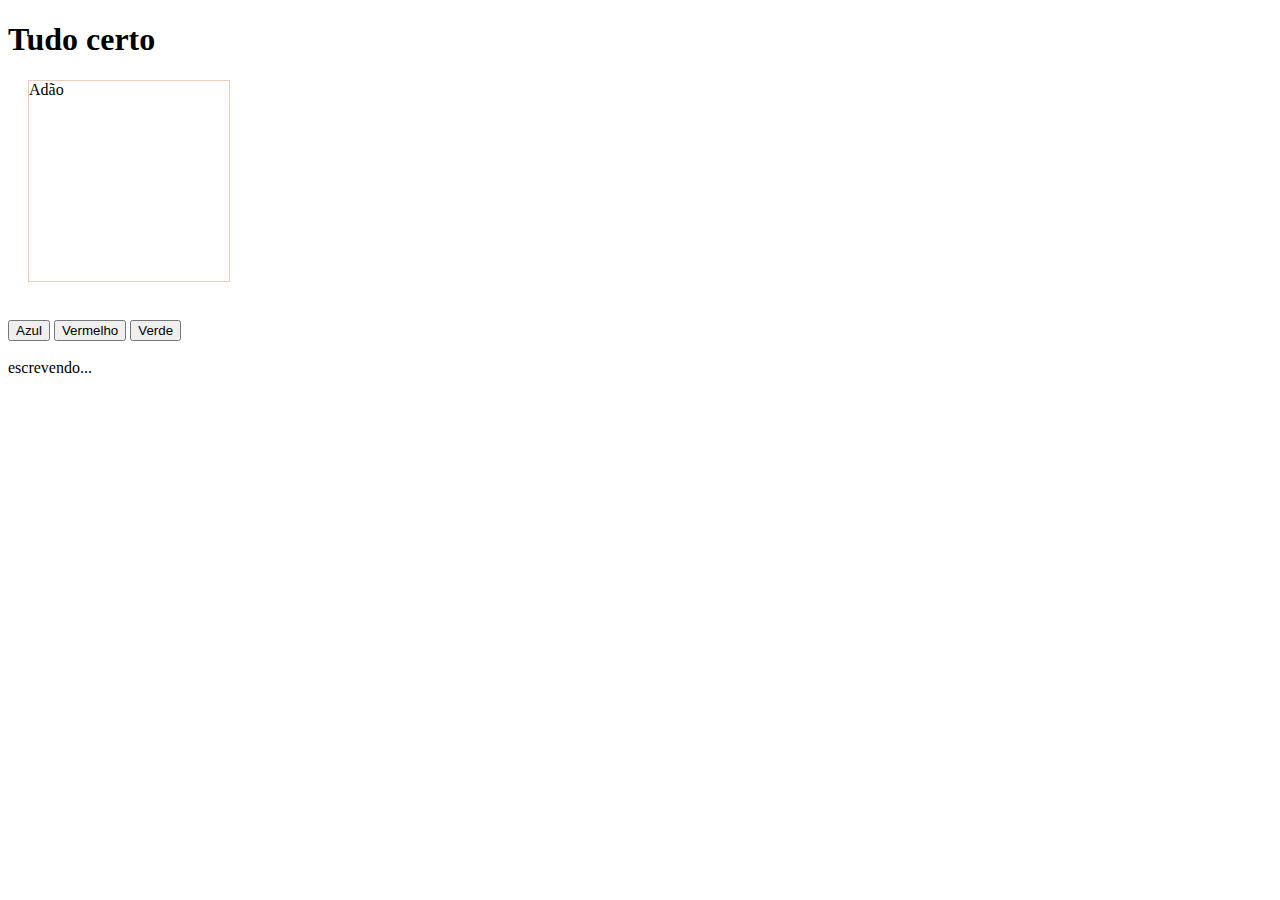
==== index.html @ 19af9790 "Arquivos iniciais" ====
<!doctype html>
<html lang="en">
<head>
    <meta charset="UTF-8">
    <meta name="viewport"
          content="width=device-width, user-scalable=no, initial-scale=1.0, maximum-scale=1.0, minimum-scale=1.0">
    <meta http-equiv="X-UA-Compatible" content="ie=edge">
    <title>Aprendendo Javascript</title>

    <link rel="stylesheet" href="estilo.css">

</head>
<body>

    <h1 id="titulo">Olá mundo</h1>

    <div id="nome" name="nome"> Adão </div>

    <br>

    <button onclick="azul()">Azul</button>
    <button onclick="vermelho()">Vermelho</button>
    <button onclick="verde()">Verde</button>

    <br><br>

    <script src="script.js"></script>
</body>
</html>
---- estilo.css ----
#nome{
    width: 200px;
    height: 200px;
    margin: 20px;
    border: solid 1px #EECCBB;
}

.verde{
    background-color: #00FF00;
}

.vermelho{
    background-color: #FF0000;
}

.azul{
    background-color: #0000FF;
}
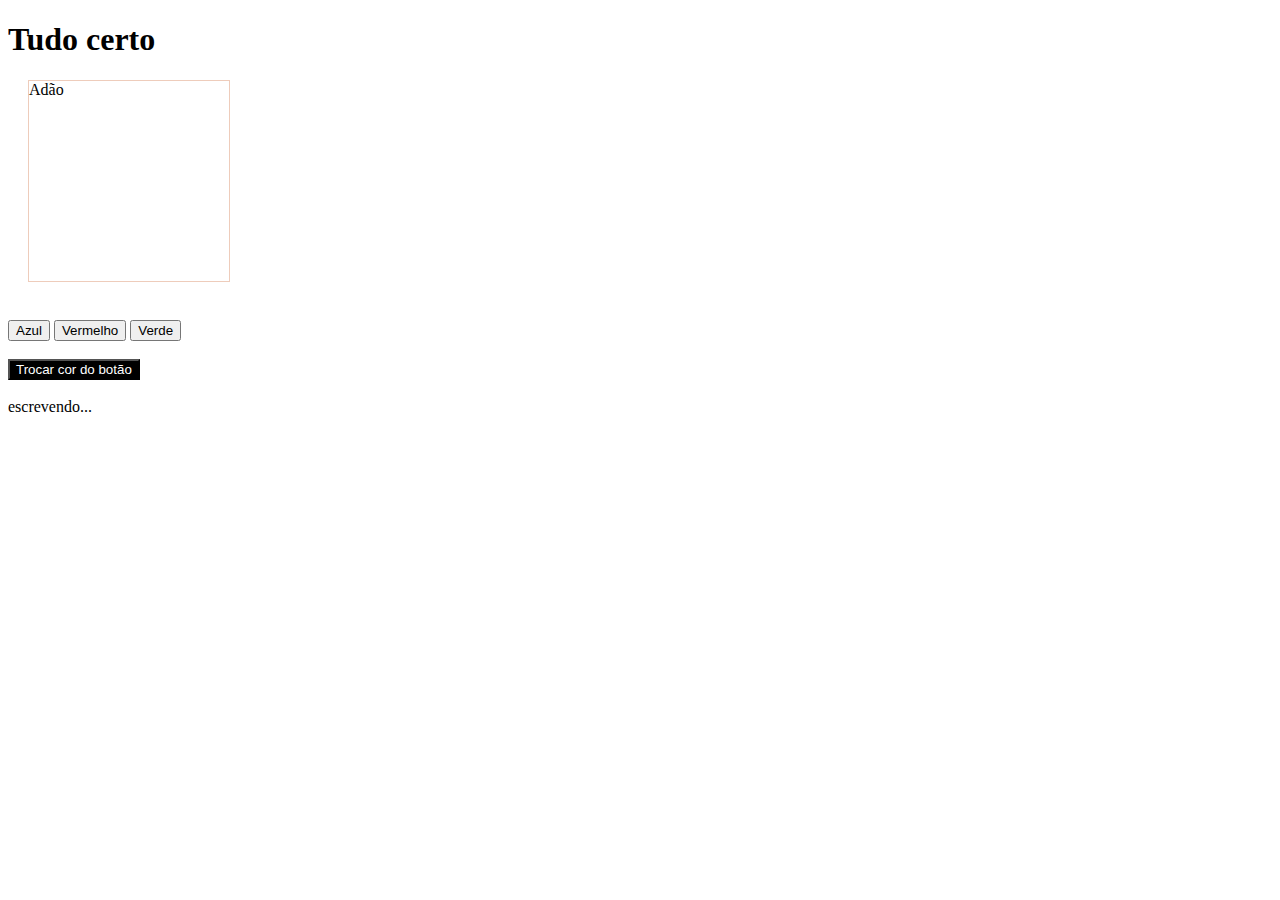
==== commit 75717e54: "manipulando elementos com classlist" ====
--- a/index.html
+++ b/index.html
@@ -24,6 +24,10 @@
 
     <br><br>
 
+    <button id="btnTrocar" onclick="trocar()" class="preto">Trocar cor do botão</button>
+
+    <br><br>
+
     <script src="script.js"></script>
 </body>
 </html>--- a/estilo.css
+++ b/estilo.css
@@ -6,8 +6,14 @@
     border: solid 1px #EECCBB;
 }
 
+.preto{
+    background-color: #000000;
+    color: #FFFFFF;
+}
+
 .verde{
     background-color: #00FF00;
+    color: #000000;
 }
 
 .vermelho{
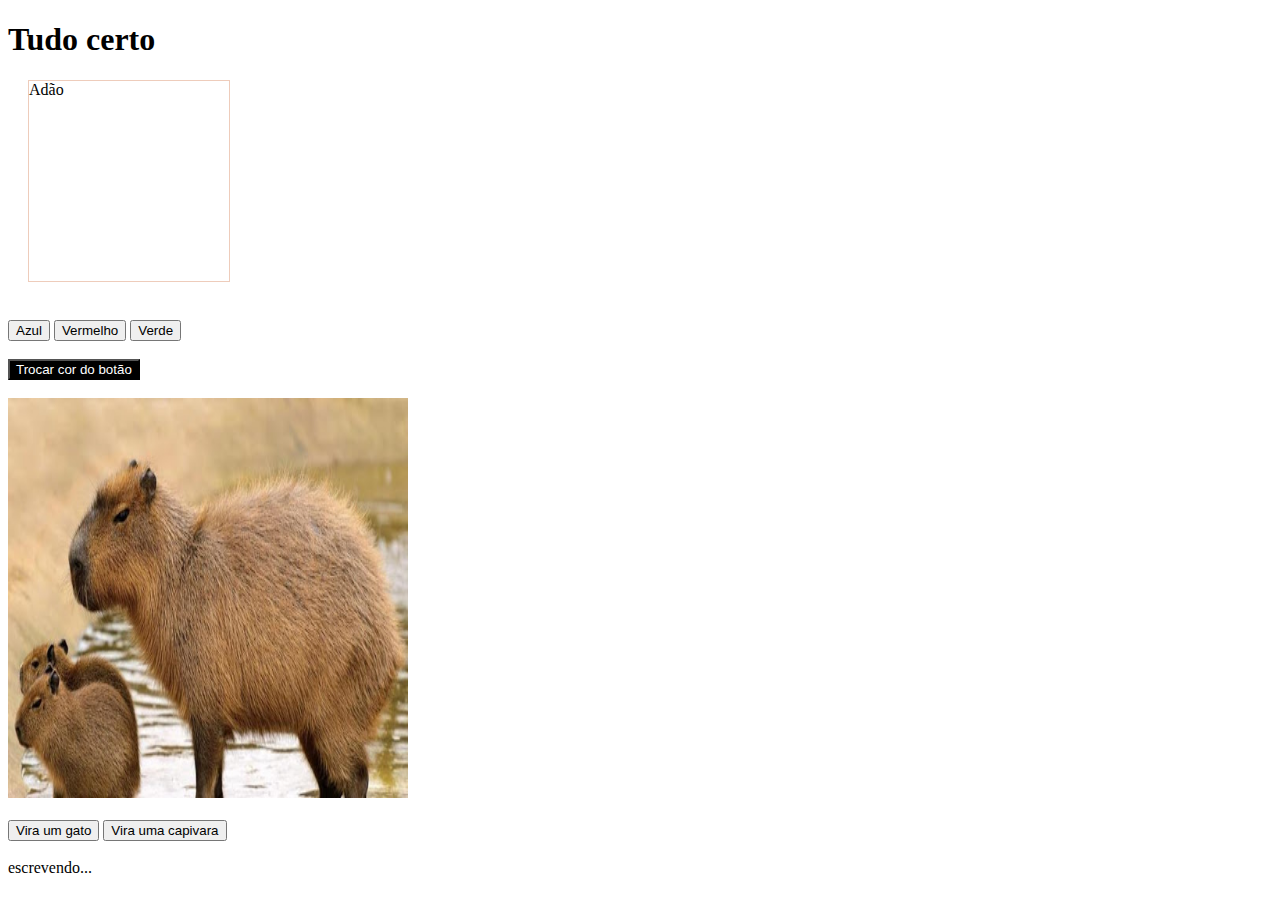
==== commit 5e1e032c: "Modificando atributos" ====
--- a/index.html
+++ b/index.html
@@ -28,6 +28,13 @@
 
     <br><br>
 
+    <img src="img/capivara.jpg" class="animal">
+    <br><br>
+    <button onclick="trocaAimal('gato')">Vira um gato</button>
+    <button onclick="trocaAimal('capivara')">Vira uma capivara</button>
+
+    <br><br>
+
     <script src="script.js"></script>
 </body>
 </html>--- a/estilo.css
+++ b/estilo.css
@@ -22,4 +22,9 @@
 
 .azul{
     background-color: #0000FF;
+}
+
+.animal{
+    width: 400px;
+    height: 400px;
 }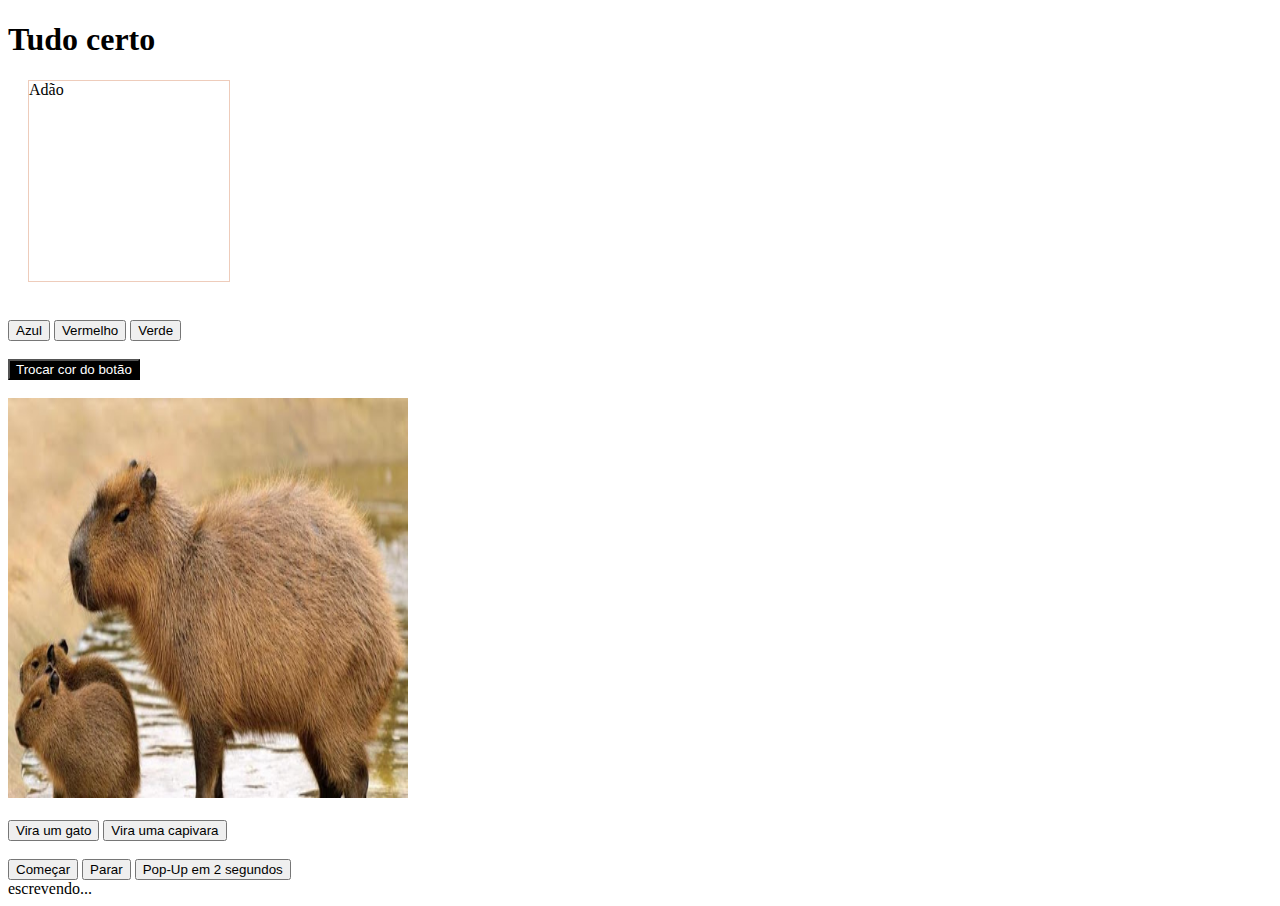
==== commit e01acd03: "Timers e template string" ====
--- a/index.html
+++ b/index.html
@@ -35,6 +35,14 @@
 
     <br><br>
 
+    <button onclick="comecar()">Começar</button>
+    <button onclick="parar()">Parar</button>
+    <button onclick="rodar()">Pop-Up em 2 segundos</button>
+    <br/>
+    <div class="timer"></div>
+
+    <div class="scrollButton" onclick="subirTela()"></div>
+
     <script src="script.js"></script>
 </body>
 </html>--- a/estilo.css
+++ b/estilo.css
@@ -27,4 +27,19 @@
 .animal{
     width: 400px;
     height: 400px;
-}+}
+
+.scrollButton{
+
+    width: 40px;
+    height: 40px;
+    border-radius: 15px;
+    background-color: #FF0000;
+    position: fixed;
+    right: 20px;
+    bottom: 20px;
+    z-index: 999;
+    cursor: pointer;
+    display: none;
+}
+
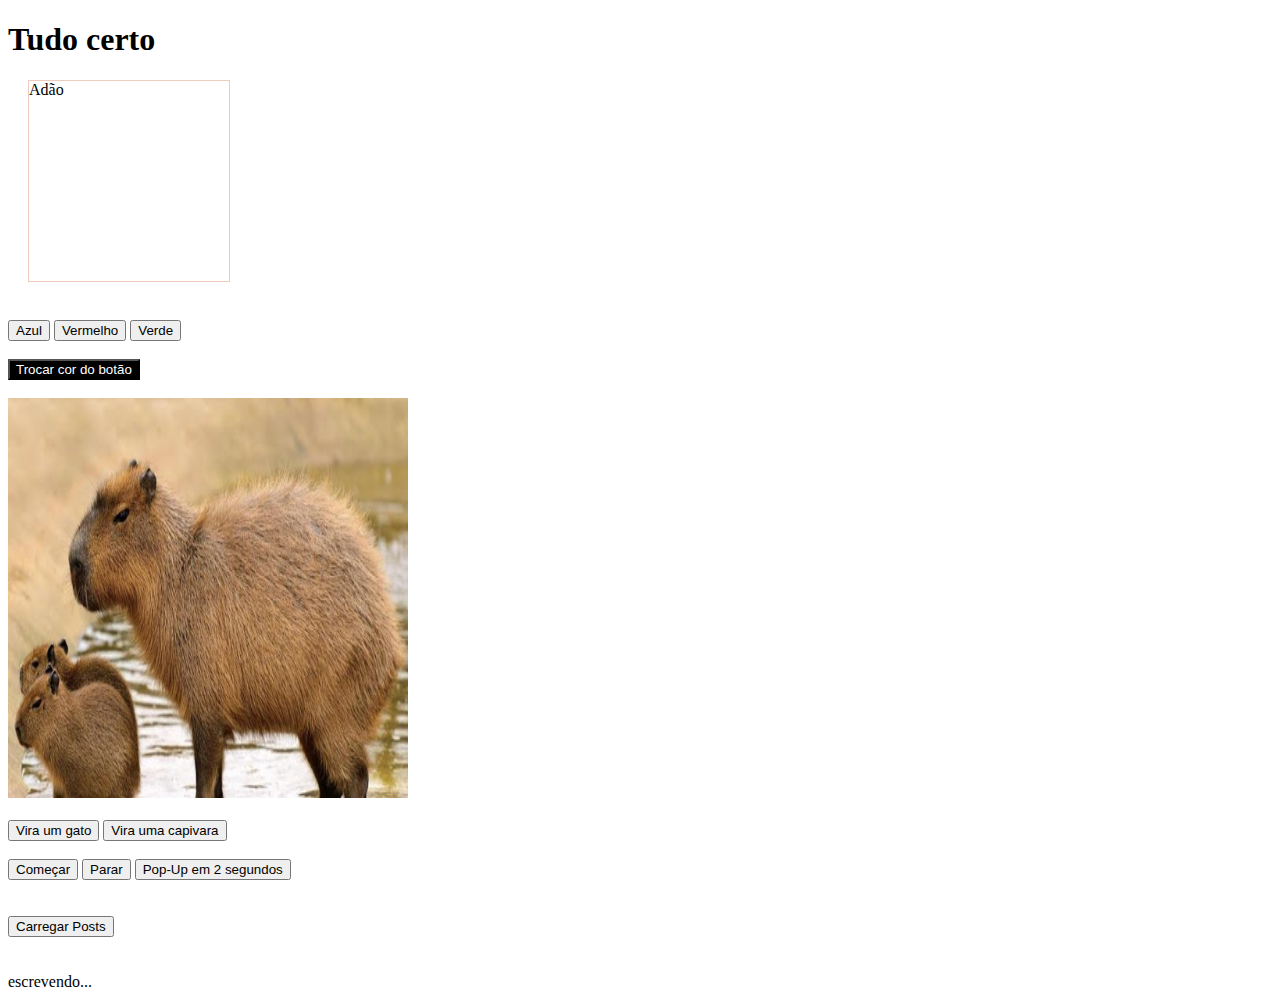
==== commit c7a62e41: "Fazendo requisições - parte 1" ====
--- a/index.html
+++ b/index.html
@@ -41,8 +41,17 @@
     <br/>
     <div class="timer"></div>
 
+    <br/><br/>
+
+    <button onclick="carregarPosts()">Carregar Posts</button>
+    <br/>
+    <div id="posts"></div>
+
+    <br/><br/>
+
     <div class="scrollButton" onclick="subirTela()"></div>
 
     <script src="script.js"></script>
+    <script src="script2.js"></script>
 </body>
 </html>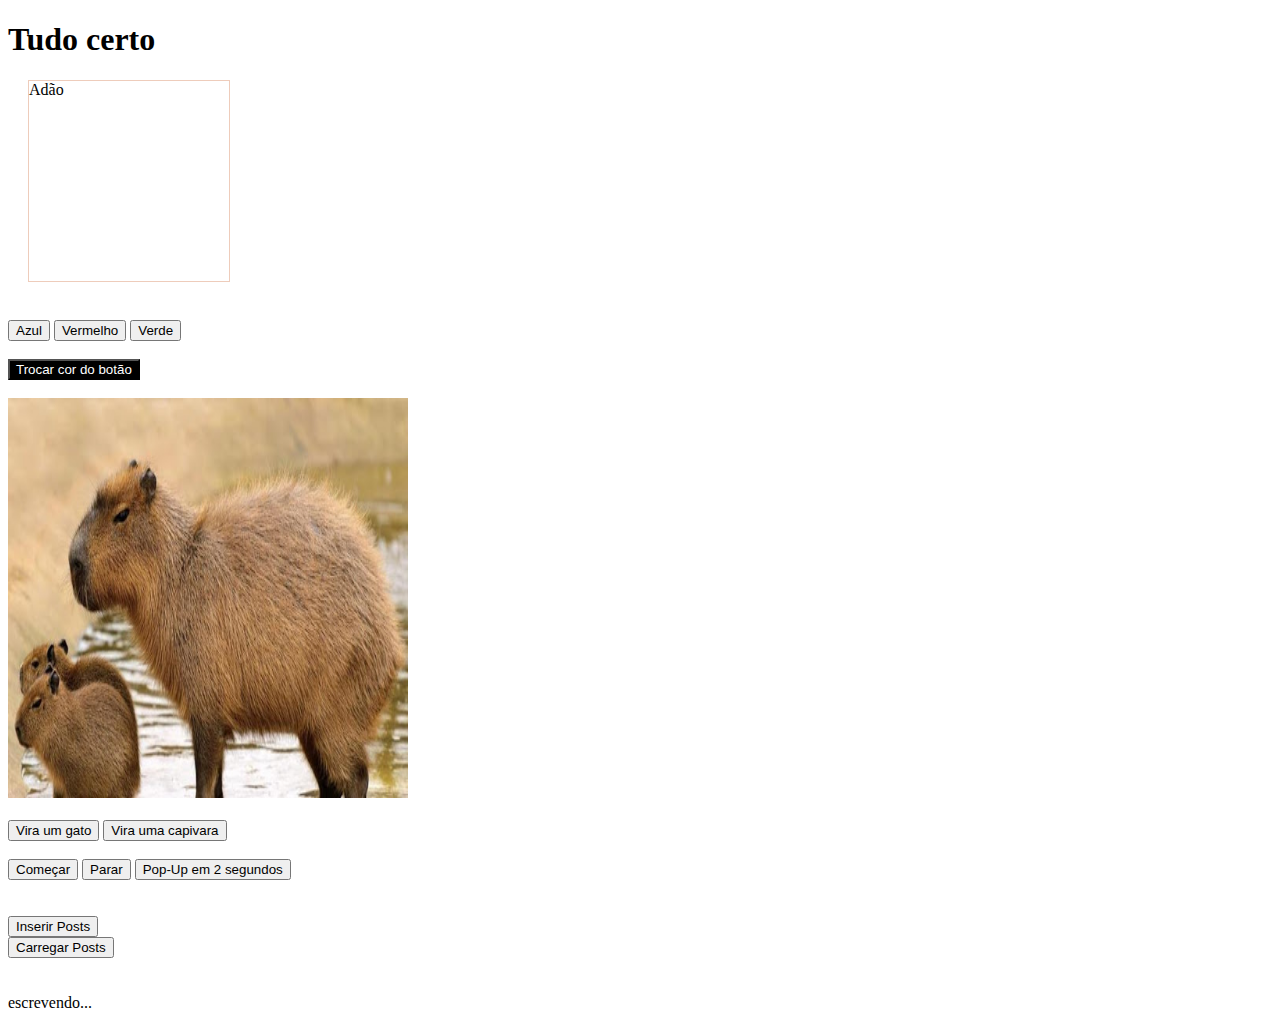
==== commit f08c9ce8: "Requisição para inclusão de posts" ====
--- a/index.html
+++ b/index.html
@@ -43,6 +43,8 @@
 
     <br/><br/>
 
+    <button onclick="inserirPosts()">Inserir Posts</button>
+    <br/>
     <button onclick="carregarPosts()">Carregar Posts</button>
     <br/>
     <div id="posts"></div>
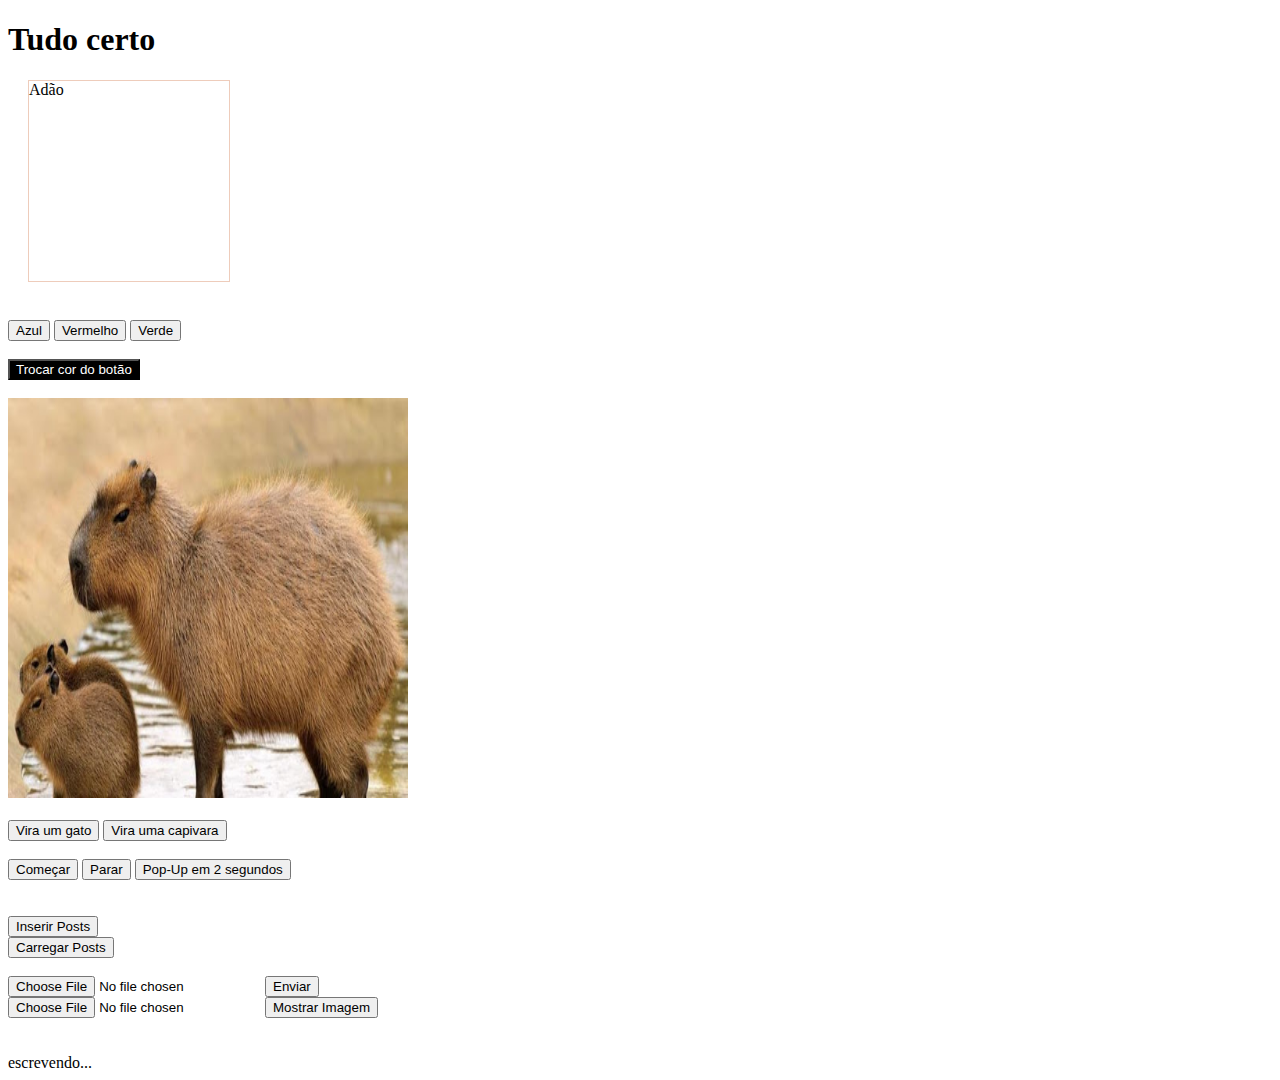
==== commit bbc57753: "Upload de imagem com pré-visualização" ====
--- a/index.html
+++ b/index.html
@@ -48,6 +48,13 @@
     <button onclick="carregarPosts()">Carregar Posts</button>
     <br/>
     <div id="posts"></div>
+    <br/>
+
+    <input type="file" id="arquivo" onclick="enviar()"> <button>Enviar</button>
+    <br/>
+    <input type="file" accept="image/*" id="imagem"> <button onclick="mostrarImagem()">Mostrar Imagem</button>
+
+    <div id="areaImagem"></div>
 
     <br/><br/>
 
